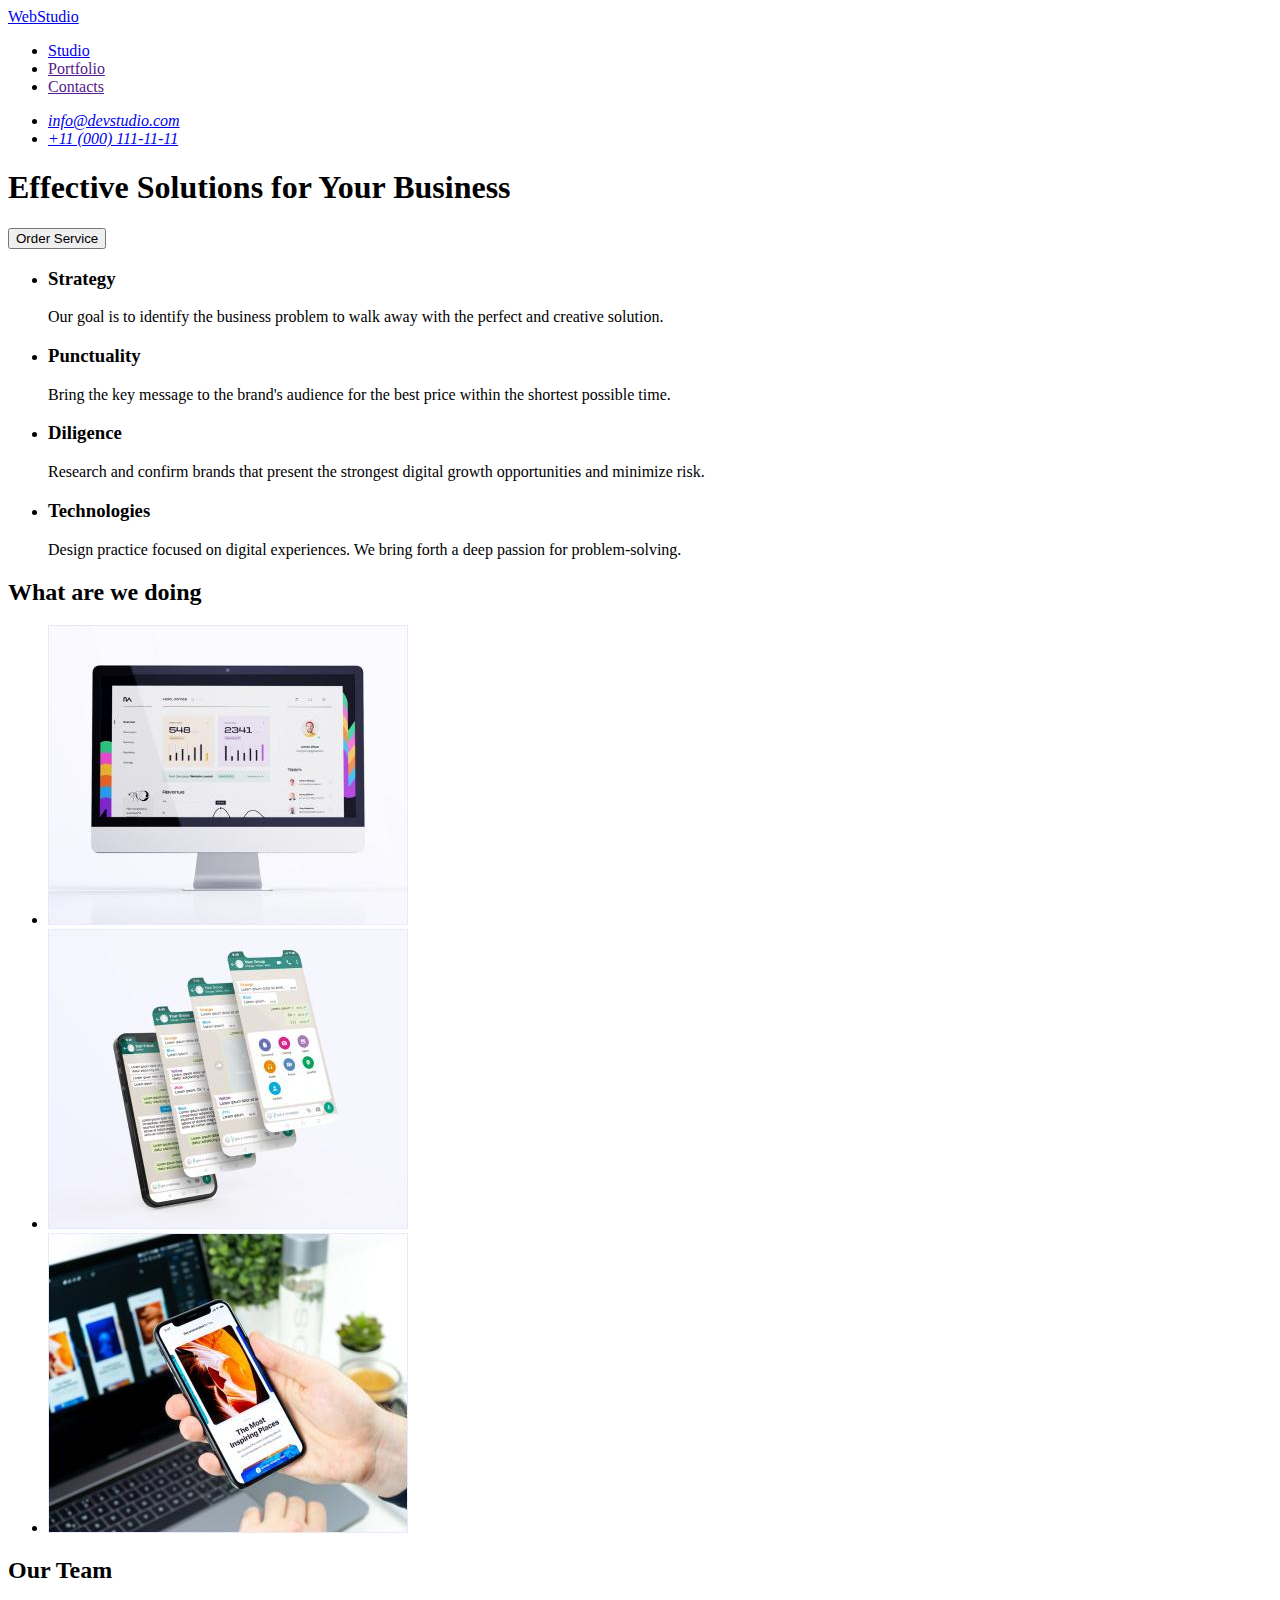
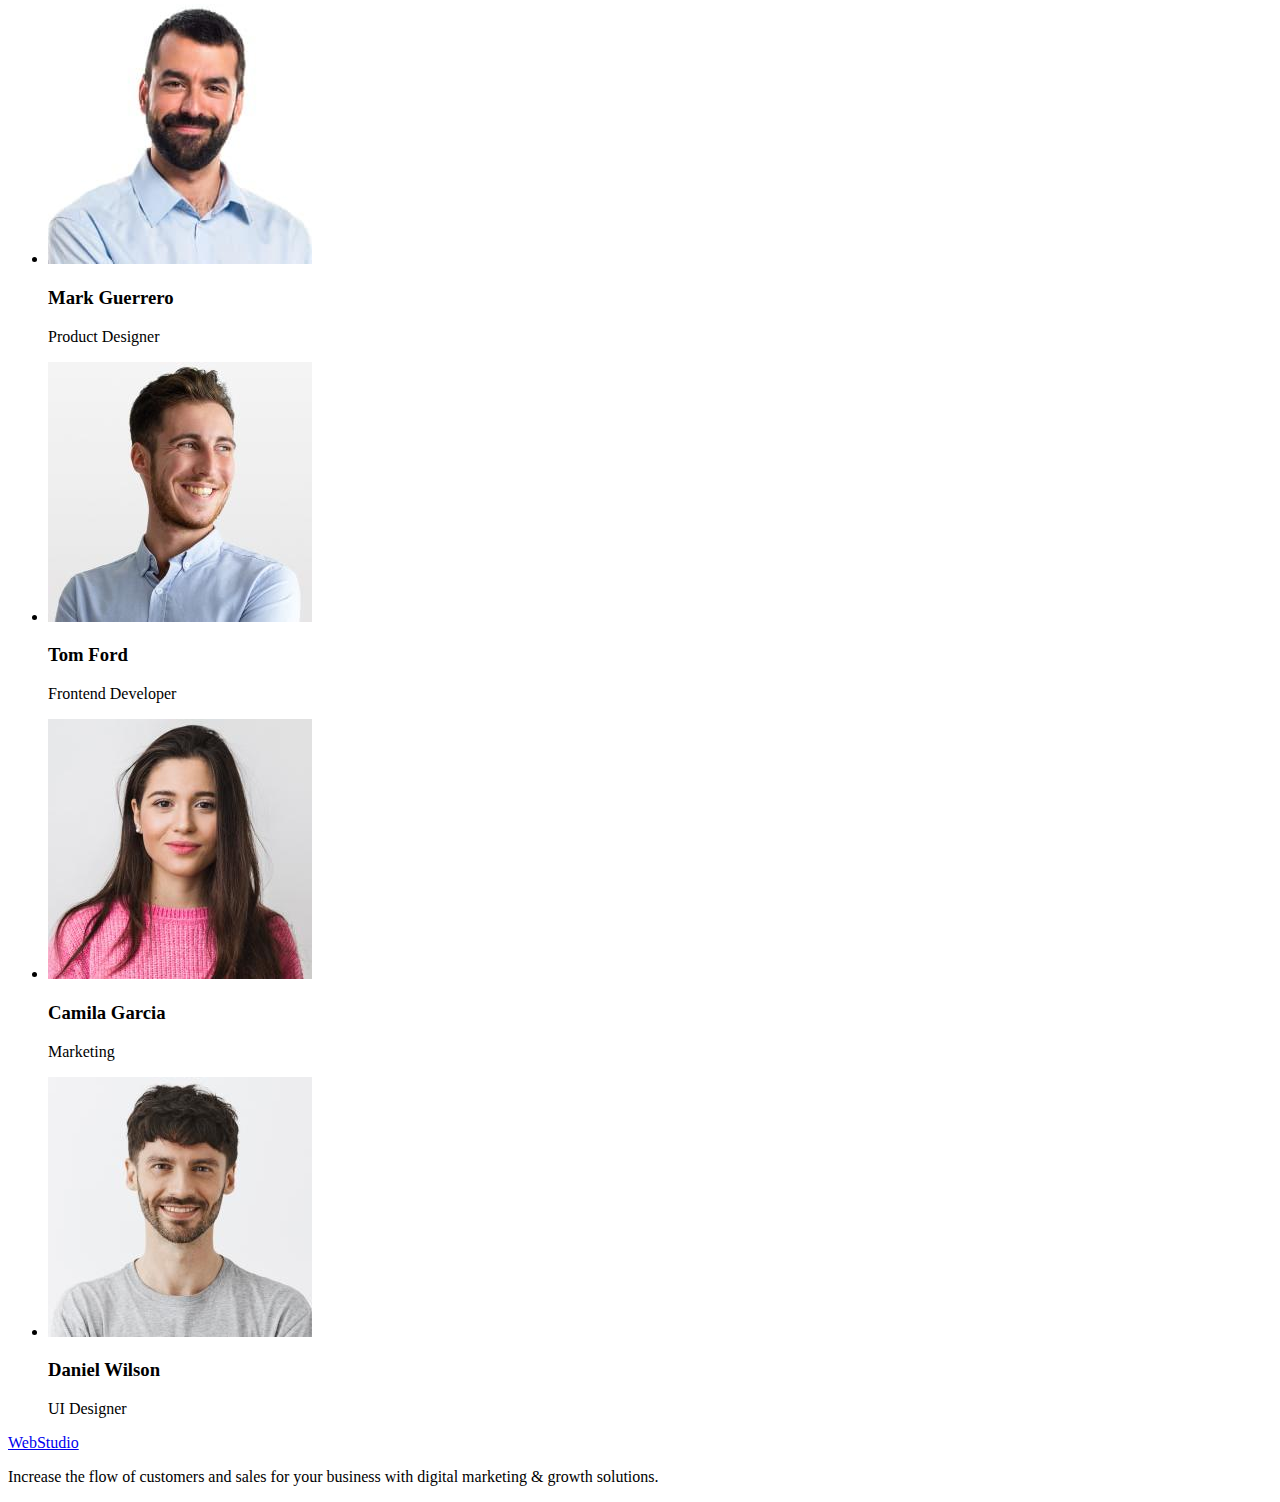
==== index.html @ a128583b "Initial commit" ====
<!DOCTYPE html>
<html lang="en">

<head>
    <meta charset="UTF-8">
    <meta name="viewport" content="width=device-width, initial-scale=1.0">
    <title>Effective Solutions</title>
</head>

<body>
    <header>

        <nav>
            <a href="./index.html">WebStudio</a>
            <ul>
                <li>
                    <a href="./index.html">Studio</a>
                </li>
                <li>
                    <a href="">Portfolio</a>
                </li>
                <li>
                    <a href="">Contacts</a>
                </li>
            </ul>
        </nav>
        <address>
            <ul>
                <li>
                    <a href="mailto:info@devstudio.com">info@devstudio.com</a>
                </li>
                <li>
                    <a href="tel:+110001111111">+11 (000) 111-11-11</a>
                </li>
            </ul>
        </address>
    </header>

    <main>
        <section>
            <h1>Effective Solutions for Your Business</h1>
            <button type="button">Order Service</button>
        </section>
        <section>
            <h2 style="display: none;">Features</h2>
            <ul>
                <li>
                    <h3>Strategy</h3>
                    <p>Our goal is to identify the business problem to walk away with the perfect and creative solution.
                    </p>
                </li>
                <li>
                    <h3>Punctuality</h3>
                    <p>Bring the key message to the brand's audience for the best price within the shortest possible
                        time.</p>
                </li>
                <li>
                    <h3>Diligence</h3>
                    <p>Research and confirm brands that present the strongest digital growth opportunities and minimize
                        risk.</p>
                </li>
                <li>
                    <h3>Technologies</h3>
                    <p>Design practice focused on digital experiences. We bring forth a deep passion for
                        problem-solving.</p>
                </li>
            </ul>
        </section>
        <section>
            <h2>What are we doing</h2>
            <ul>
                <li>
                    <img src="./images/pc.jpg" alt="PC" width="360" height="300">
                </li>
                <li>
                    <img src="./images/multiphone.jpg" alt="Phone with different screens" width="360" height="300">
                </li>
                <li>
                    <img src="./images/phone.jpg" alt="Phone" width="360" height="300">
                </li>
            </ul>
        </section>
        <section>
            <h2>Our Team</h2>
            <ul>
                <li>
                    <img src="./images/markguerrero.jpg" alt="Mark Guerrero" width="264" height="260">
                    <h3>Mark Guerrero</h3>
                    <p>Product Designer</p>
                </li>
                <li>
                    <img src="./images/tomford.jpg" alt="Tom Ford" width="264" height="260">
                    <h3>Tom Ford</h3>
                    <p>Frontend Developer</p>
                </li>
                <li>
                    <img src="./images/camilagarcia.jpg" alt="Camila Garcia" width="264" height="260">
                    <h3>Camila Garcia</h3>
                    <p>Marketing</p>
                </li>
                <li>
                    <img src="./images/danielwilson.jpg" alt="Daniel Wilson" width="264" height="260">
                    <h3>Daniel Wilson</h3>
                    <p>UI Designer</p>
                </li>
            </ul>
        </section>
    </main>
    <footer>
        <a href="./index.html">WebStudio</a>
        <p>Increase the flow of customers and sales for your business with digital marketing & growth solutions.</p>
    </footer>
</body>

</html>
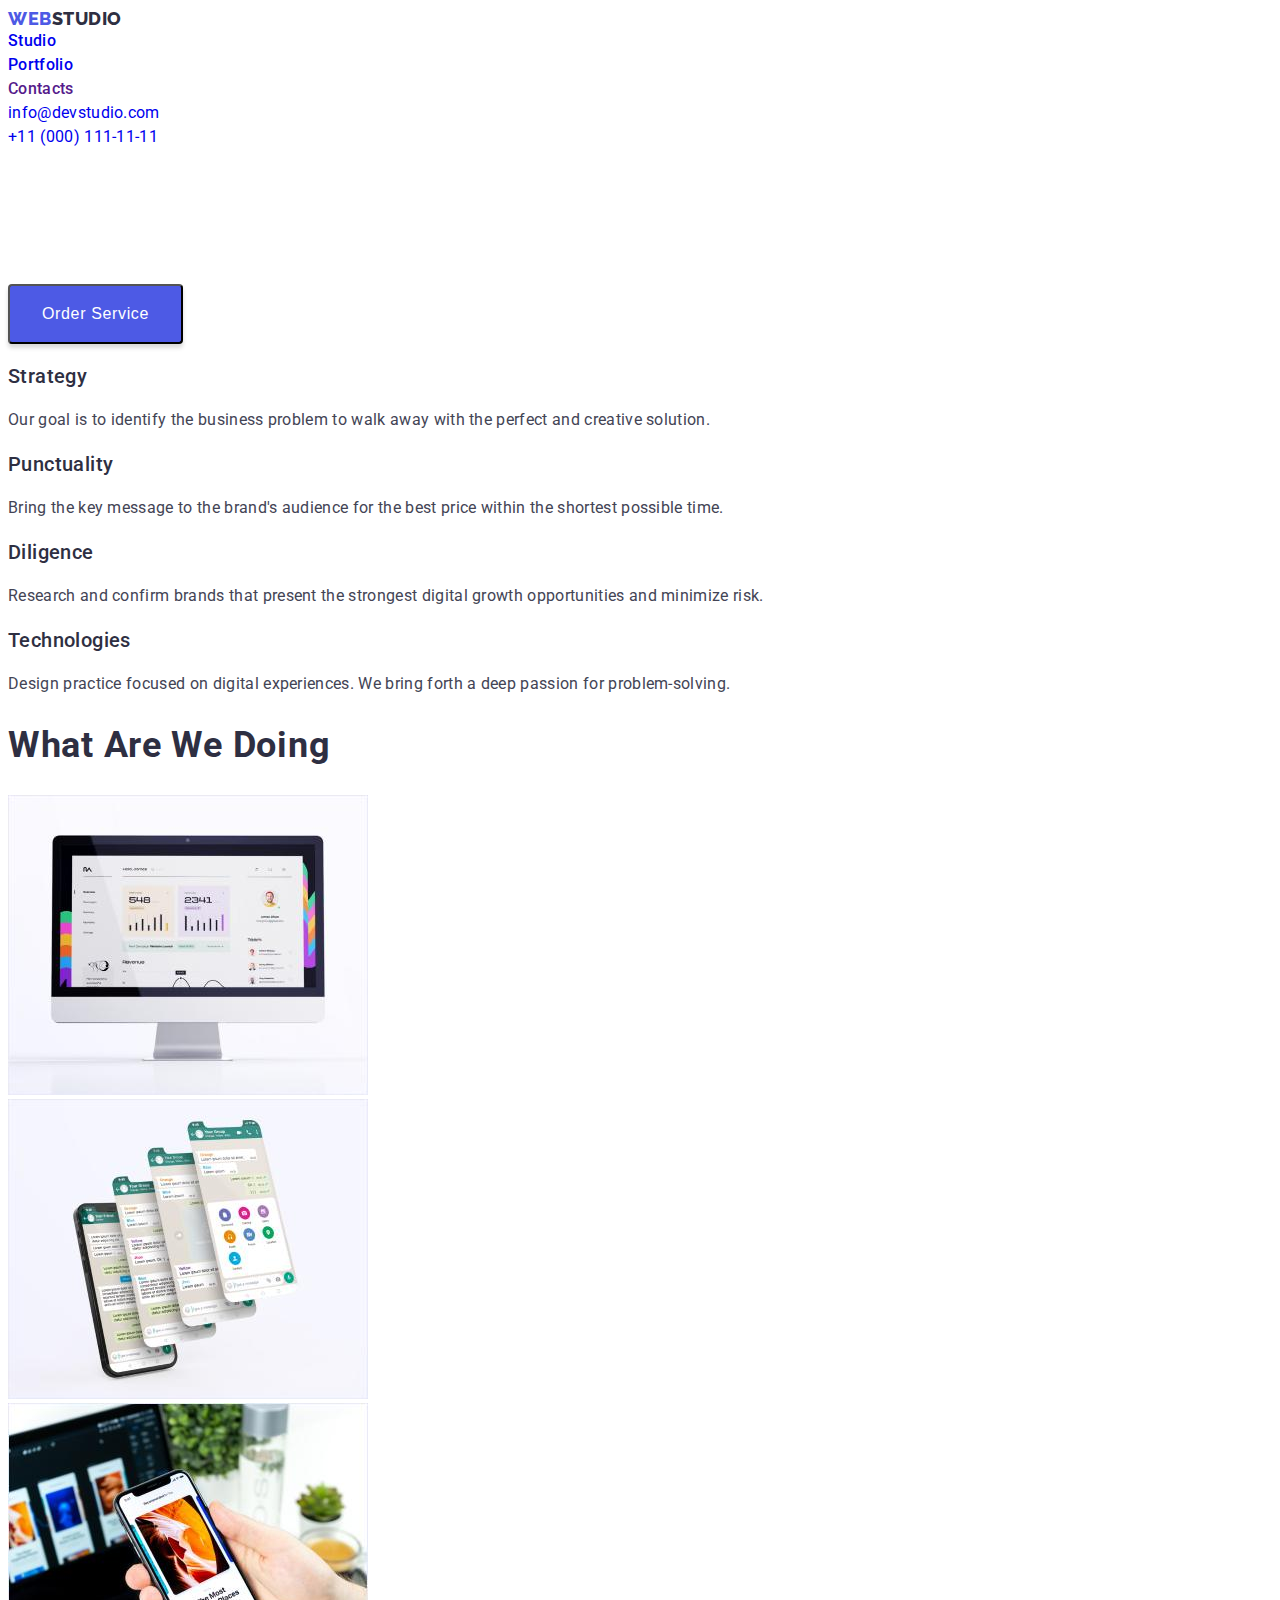
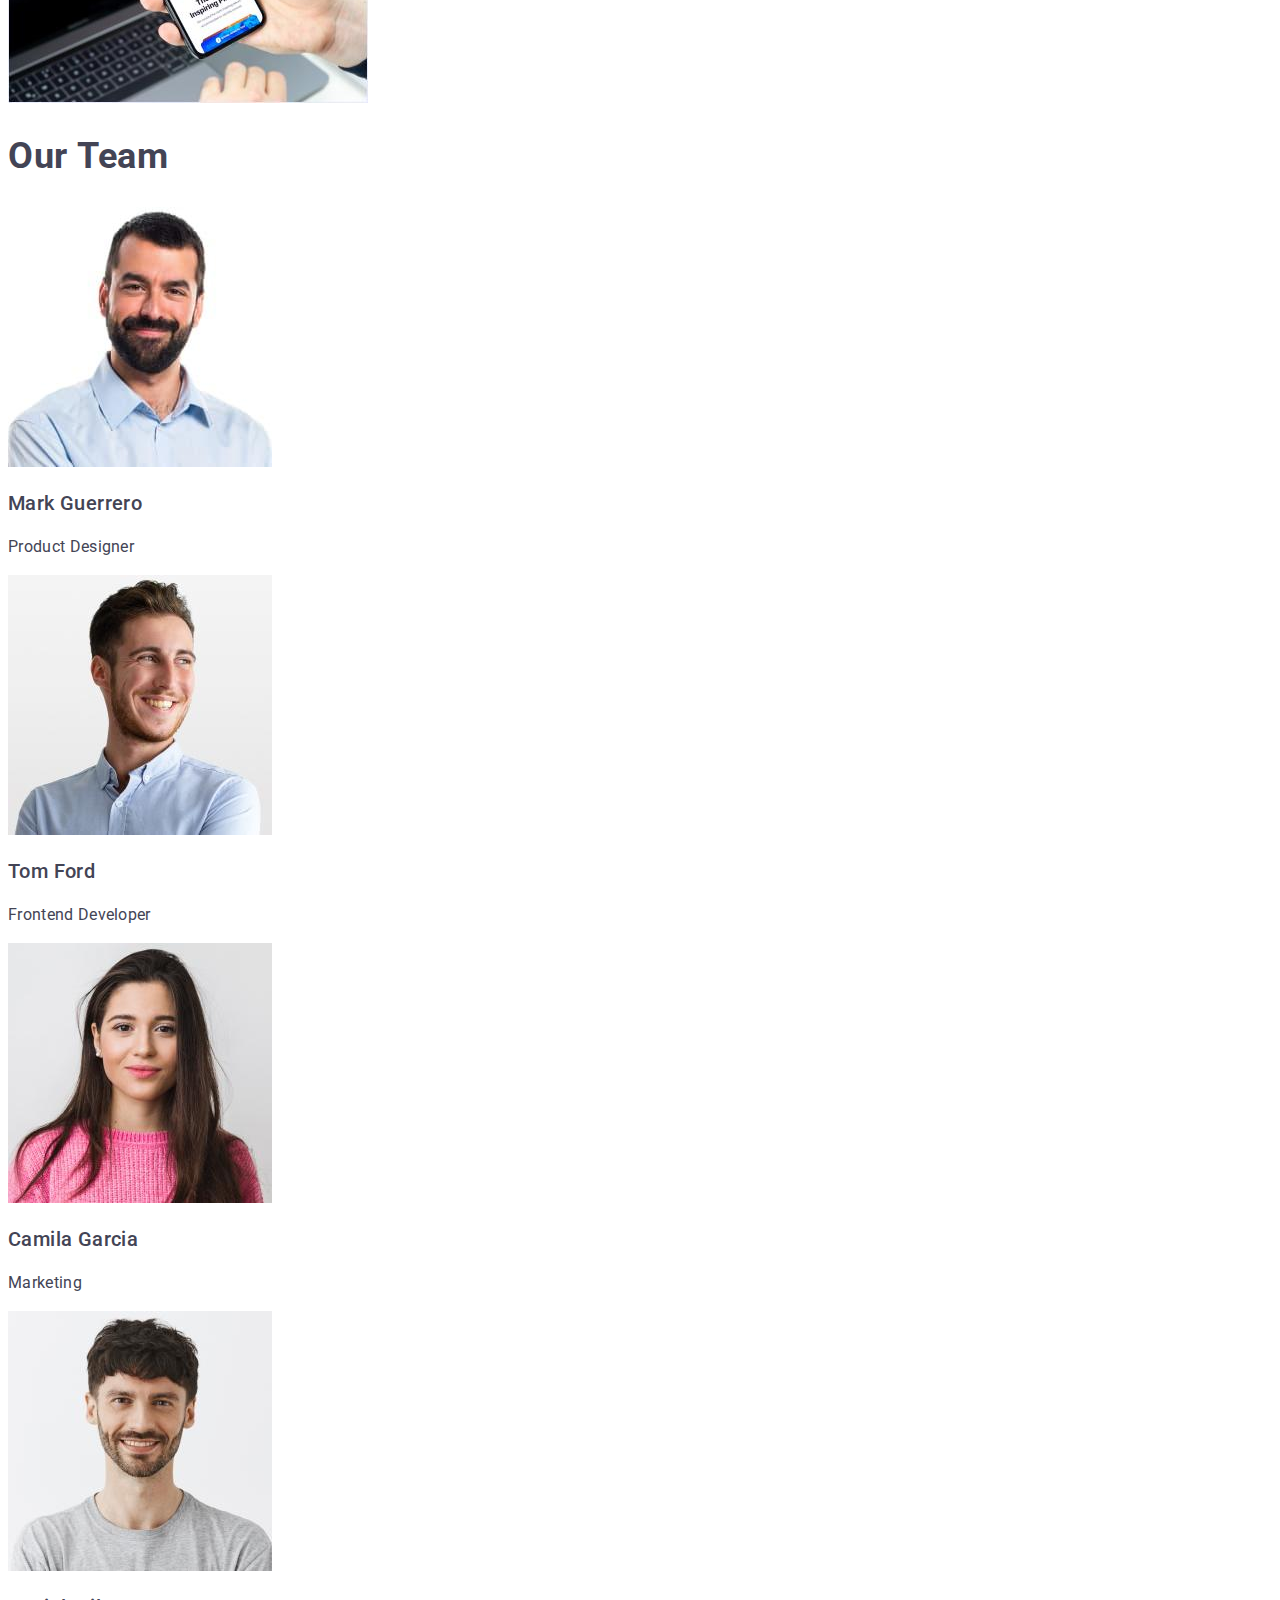
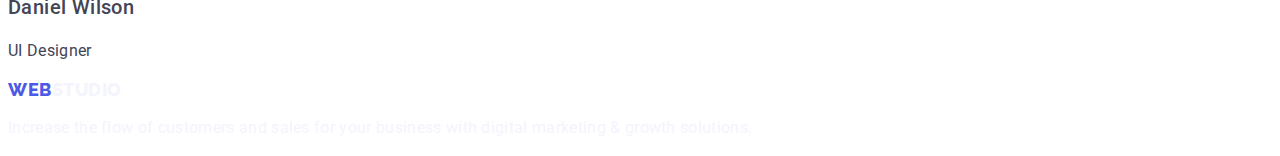
==== commit ef415adb: "ver.1" ====
--- a/index.html
+++ b/index.html
@@ -5,110 +5,125 @@
     <meta charset="UTF-8">
     <meta name="viewport" content="width=device-width, initial-scale=1.0">
     <title>Effective Solutions</title>
+    <link rel="preconnect" href="https://fonts.googleapis.com">
+    <link rel="preconnect" href="https://fonts.gstatic.com" crossorigin>
+    <link href="https://fonts.googleapis.com/css2?family=Raleway:wght@800&family=Roboto:wght@400;500;700&display=swap"
+        rel="stylesheet">
+    <link rel="stylesheet" href="./css/styles.css" />
 </head>
 
 <body>
-    <header>
-
-        <nav>
-            <a href="./index.html">WebStudio</a>
-            <ul>
-                <li>
-                    <a href="./index.html">Studio</a>
+    <header class="site-header">
+        <nav class="nav">
+            <a class=" link site-header-logo" href="./index.html"><span class="header-w-logo">Web</span><span
+                    class="header-s-logo">Studio</span></a>
+            <ul class=" list nav-menu">
+                <li class="nav-menu-list">
+                    <a class=" link nav-menu-link" href="./index.html">Studio</a>
                 </li>
-                <li>
-                    <a href="">Portfolio</a>
+                <li class="nav-menu-list">
+                    <a class=" link nav-menu-link" href="./portfolio.html">Portfolio</a>
                 </li>
-                <li>
-                    <a href="">Contacts</a>
+                <li class="nav-menu-list">
+                    <a class=" link nav-menu-link" href="">Contacts</a>
                 </li>
             </ul>
         </nav>
-        <address>
-            <ul>
-                <li>
-                    <a href="mailto:info@devstudio.com">info@devstudio.com</a>
+        <address class="site-address">
+            <ul class=" list address-menu">
+                <li class="address-menu-list">
+                    <a class=" link address-menu-link" href="mailto:info@devstudio.com">info@devstudio.com</a>
                 </li>
-                <li>
-                    <a href="tel:+110001111111">+11 (000) 111-11-11</a>
+                <li class="address-menu-list">
+                    <a class=" link address-menu-link" href="tel:+110001111111">+11 (000) 111-11-11</a>
                 </li>
             </ul>
         </address>
     </header>
 
-    <main>
-        <section>
-            <h1>Effective Solutions for Your Business</h1>
-            <button type="button">Order Service</button>
+    <main class="site-main">
+        <section class="sec-eff-sol">
+            <h1 class="title-main">Effective Solutions for Your Business</h1>
+            <button class="order-butt" type="button">Order Service</button>
         </section>
-        <section>
-            <h2 style="display: none;">Features</h2>
-            <ul>
-                <li>
-                    <h3>Strategy</h3>
-                    <p>Our goal is to identify the business problem to walk away with the perfect and creative solution.
+        <section class="sec-features">
+            <h2 class="sec-features-title" style="display: none;">Features</h2>
+            <ul class="list sec-features-list">
+                <li class="sec-features-obj">
+                    <h3 class="sec-features-subtitle">Strategy</h3>
+                    <p class="sec-features-text">Our goal is to identify the business problem to walk away with the
+                        perfect and creative solution.
                     </p>
                 </li>
-                <li>
-                    <h3>Punctuality</h3>
-                    <p>Bring the key message to the brand's audience for the best price within the shortest possible
+                <li class="sec-features-obj">
+                    <h3 class="sec-features-subtitle">Punctuality</h3>
+                    <p class="sec-features-text">Bring the key message to the brand's audience for the best price within
+                        the shortest possible
                         time.</p>
                 </li>
-                <li>
-                    <h3>Diligence</h3>
-                    <p>Research and confirm brands that present the strongest digital growth opportunities and minimize
+                <li class="sec-features-obj">
+                    <h3 class="sec-features-subtitle">Diligence</h3>
+                    <p class="sec-features-text">Research and confirm brands that present the strongest digital growth
+                        opportunities and minimize
                         risk.</p>
                 </li>
-                <li>
-                    <h3>Technologies</h3>
-                    <p>Design practice focused on digital experiences. We bring forth a deep passion for
+                <li class="sec-features-obj">
+                    <h3 class="sec-features-subtitle">Technologies</h3>
+                    <p class="sec-features-text">Design practice focused on digital experiences. We bring forth a deep
+                        passion for
                         problem-solving.</p>
                 </li>
             </ul>
         </section>
-        <section>
-            <h2>What are we doing</h2>
-            <ul>
-                <li>
-                    <img src="./images/pc.jpg" alt="PC" width="360" height="300">
+        <section class="sec-job">
+            <h2 class="sec-job-title">What are we doing</h2>
+            <ul class="list sec-job-list">
+                <li class="sec-job-obj">
+                    <img class="" src="./images/pc.jpg" alt="PC" width="360" height="300">
                 </li>
-                <li>
-                    <img src="./images/multiphone.jpg" alt="Phone with different screens" width="360" height="300">
+                <li class="sec-job-obj">
+                    <img class="" src="./images/multiphone.jpg" alt="Phone with different screens" width="360"
+                        height="300">
                 </li>
-                <li>
-                    <img src="./images/phone.jpg" alt="Phone" width="360" height="300">
+                <li class="sec-job-obj">
+                    <img class="sec-job-pic" src="./images/phone.jpg" alt="Phone" width="360" height="300">
                 </li>
             </ul>
         </section>
-        <section>
-            <h2>Our Team</h2>
-            <ul>
-                <li>
-                    <img src="./images/markguerrero.jpg" alt="Mark Guerrero" width="264" height="260">
-                    <h3>Mark Guerrero</h3>
-                    <p>Product Designer</p>
+        <section class="sec-team">
+            <h2 class="sec-team-title">Our Team</h2>
+            <ul class="list sec-team-list">
+                <li class="sec-team-obj">
+                    <img class="sec-team-pic" src="./images/markguerrero.jpg" alt="Mark Guerrero" width="264"
+                        height="260">
+                    <h3 class="sec-team-subtitle">Mark Guerrero</h3>
+                    <p class="sec-team-text">Product Designer</p>
                 </li>
-                <li>
-                    <img src="./images/tomford.jpg" alt="Tom Ford" width="264" height="260">
-                    <h3>Tom Ford</h3>
-                    <p>Frontend Developer</p>
+                <li class="sec-team-obj">
+                    <img class="sec-team-pic" src="./images/tomford.jpg" alt="Tom Ford" width="264" height="260">
+                    <h3 class="sec-team-subtitle">Tom Ford</h3>
+                    <p class="sec-team-text">Frontend Developer</p>
                 </li>
-                <li>
-                    <img src="./images/camilagarcia.jpg" alt="Camila Garcia" width="264" height="260">
-                    <h3>Camila Garcia</h3>
-                    <p>Marketing</p>
+                <li class="sec-team-obj">
+                    <img class="sec-team-pic" src="./images/camilagarcia.jpg" alt="Camila Garcia" width="264"
+                        height="260">
+                    <h3 class="sec-team-subtitle">Camila Garcia</h3>
+                    <p class="sec-team-text">Marketing</p>
                 </li>
-                <li>
-                    <img src="./images/danielwilson.jpg" alt="Daniel Wilson" width="264" height="260">
-                    <h3>Daniel Wilson</h3>
-                    <p>UI Designer</p>
+                <li class="sec-team-obj">
+                    <img class="sec-team-pic" src="./images/danielwilson.jpg" alt="Daniel Wilson" width="264"
+                        height="260">
+                    <h3 class="sec-team-subtitle">Daniel Wilson</h3>
+                    <p class="sec-team-text">UI Designer</p>
                 </li>
             </ul>
         </section>
     </main>
-    <footer>
-        <a href="./index.html">WebStudio</a>
-        <p>Increase the flow of customers and sales for your business with digital marketing & growth solutions.</p>
+    <footer class="site-footer">
+        <a class="site-footer-logo" href="./index.html"><span class="footer-w-logo">Web</span><span
+                class="footer-s-logo">Studio</span></a>
+        <p class="text-footer">Increase the flow of customers and sales for your business with digital marketing &
+            growth solutions.</p>
     </footer>
 </body>
 
--- a/css/styles.css
+++ b/css/styles.css
@@ -0,0 +1,212 @@
+:root{
+    --main-slate:#434455;
+    --white: #fff;
+    --iris: #4D5AE5;
+    --navy-blue: #2E2F42;
+    --ocean: #404BBF;
+    --cloud: #F4F4FD;
+}
+
+body {
+    font-family: 'Roboto', sans-serif;
+    color: var(--main-slate);
+    background-color: var(--main-bg-color);
+}
+.list {
+    padding: 0;
+    margin: 0;
+    list-style: none;
+}
+.link {
+    text-decoration: none;
+}
+.site-header-logo{
+    font-family: Raleway;
+    font-size: 18px;
+    font-style: normal;
+    font-weight: 800;
+    line-height: 1.17;
+    /* 116.667% */
+    letter-spacing: 0.03em;
+    text-transform: uppercase;
+    
+}
+.header-w-logo{
+    color: var(--iris);
+}
+.header-s-logo{
+    color: var(--navy-blue);
+}
+.nav-menu{
+        color: var(--cloud);
+        font-size: 16px;
+        font-style: normal;
+        font-weight: 500;
+        line-height: 1.5;
+        /* 150% */
+        letter-spacing: 0.02em;
+        text-decoration: none;
+        list-style-type: none; 
+}
+.address-menu{
+        font-size: 16px;
+        font-style: normal;
+        font-weight: 400;
+        line-height: 1.5;
+        /* 150% */
+        letter-spacing: 0.02em;
+}
+.address-menu-link:hover,
+.address-menu-link:focus {
+    color: var(--ocean);
+}
+.title-main{
+        color: var(--white);
+        font-size: 56px;
+        font-style: normal;
+        font-weight: 700;
+        line-height: 1.07;
+        /* 107.143% */
+        letter-spacing: 0.02em;
+}
+.order-butt{
+        cursor: pointer;
+        font-size: 16px;
+        font-style: normal;
+        font-weight: 500;
+        line-height: 1.5;
+        /* 150% */
+        letter-spacing: 0.04em;
+        color: var(--white);
+        /*display: inline-flex;*/
+        padding: 16px 32px;
+        /*align-items: flex-start;*/
+        gap: 10px;
+        border-radius: 4px;
+        background: var(--iris);
+        box-shadow: 0px 4px 4px 0px rgba(0, 0, 0, 0.15);
+}
+.order-butt:hover,
+.order-butt:focus {
+    background-color: var(--ocean);
+}
+.sec-features-subtitle{
+        font-size: 20px;
+        font-style: normal;
+        font-weight: 500;
+        line-height: 1.2;
+        /* 120% */
+        letter-spacing: 0.02em;
+        color: var(--navy-blue);
+}
+.sec-features-text{
+        font-size: 16px;
+        /*font-style: normal;
+        font-weight: 400;*/
+        line-height: 1.5;
+        /* 150% */
+        letter-spacing: 0.02em;
+}
+.sec-job-title{
+        font-size: 36px;
+        font-style: normal;
+        font-weight: 700;
+        line-height: 1.1;
+        /* 111.111% */
+        letter-spacing: 0.02em;
+        text-transform: capitalize;
+        color: var(--navy-blue);
+}
+.sec-team-title{
+        font-size: 36px;
+        font-style: normal;
+        font-weight: 700;
+        line-height: 1.1;
+        /* 111.111% */
+        letter-spacing: 0.02em;
+        text-transform: capitalize;
+}
+.sec-team-subtitle{
+        font-size: 20px;
+        font-style: normal;
+        font-weight: 500;
+        line-height: 1.2;
+        /* 120% */
+        letter-spacing: 0.02em;
+}
+.sec-team-text{
+        font-size: 16px;
+        /*font-style: normal;
+        font-weight: 400;*/
+        line-height: 1.5;
+        /* 150% */
+        letter-spacing: 0.02em;
+}
+.button{
+        cursor: pointer;
+        font-size: 16px;
+        font-style: normal;
+        font-weight: 500;
+        line-height: 1.5;
+        /* 150% */
+        letter-spacing: 0.04em;
+        color: var(--iris);
+        display: flex;
+        padding: 12px 24px;
+        justify-content: center;
+        align-items: center;
+        border-radius: 4px;
+        border: 1px solid var(--CORNFLOWER, #E7E9FC);
+        background: var(--cloud);
+}
+.button:hover,
+.button:focus {
+    color: var(--white);
+    background-color: var(--ocean) ;
+    
+}
+.opt-subtitle{
+        font-size: 20px;
+        font-style: normal;
+        font-weight: 500;
+        line-height: 1.2;
+        /* 120% */
+        letter-spacing: 0.02em;
+        color: var(--navy-blue);
+}
+.opt-text{
+    font-size: 16px;
+    /*font-style: normal;
+    font-weight: 400;
+    line-height: 1.5;*/
+    /* 150% */
+    letter-spacing: 0.02em;
+    color: var(--navy-blue);
+}
+.site-footer-logo {
+    font-family: Raleway;
+    font-size: 18px;
+    font-style: normal;
+    font-weight: 800;
+    line-height: 1.17;
+    /* 116.667% */
+    letter-spacing: 0.03em;
+    text-transform: uppercase;
+    text-decoration: none;
+}
+.footer-w-logo {
+    color: var(--iris);
+}
+
+.footer-s-logo {
+    color: var(--cloud);
+}
+.text-footer {
+    color: var(--cloud);
+    font-size: 16px;
+    /*font-style: normal;
+    font-weight: 400;*/
+    line-height: 1.5;
+    /* 150% */
+    letter-spacing: 0.02em;
+}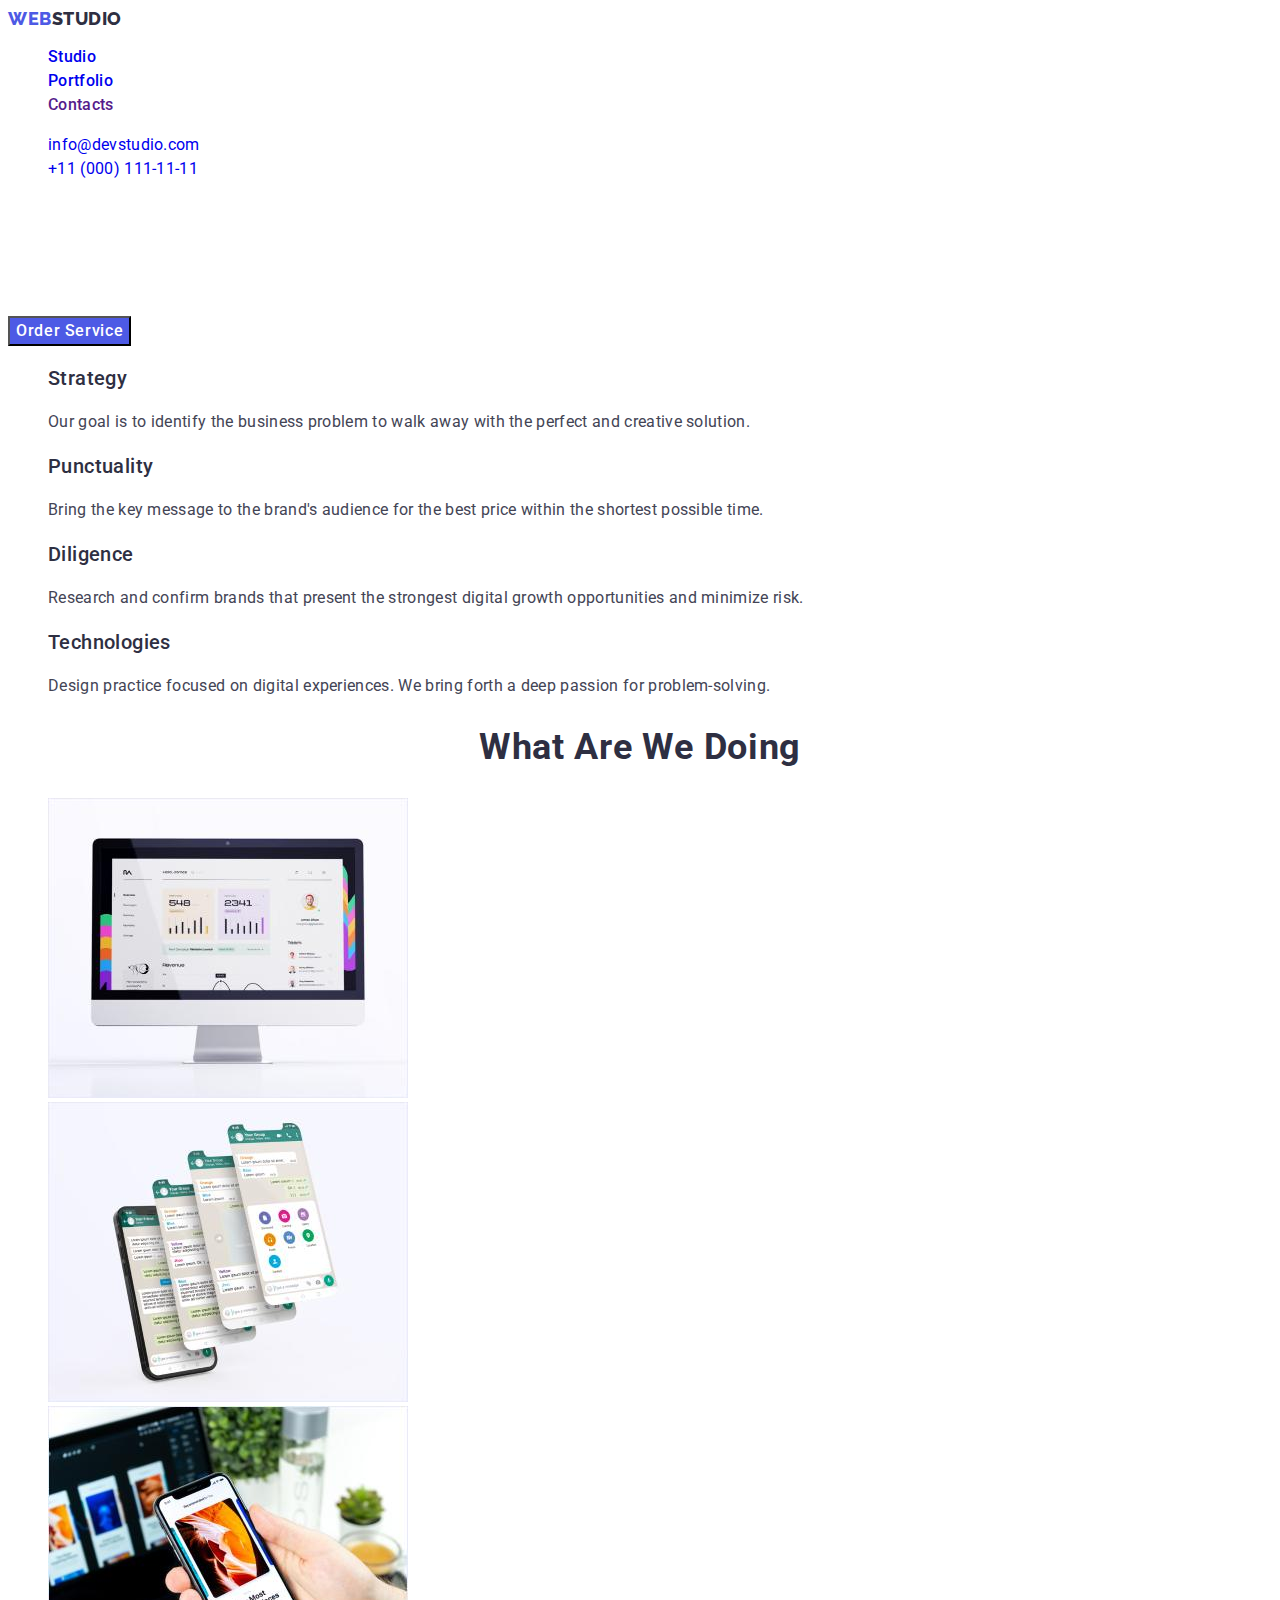
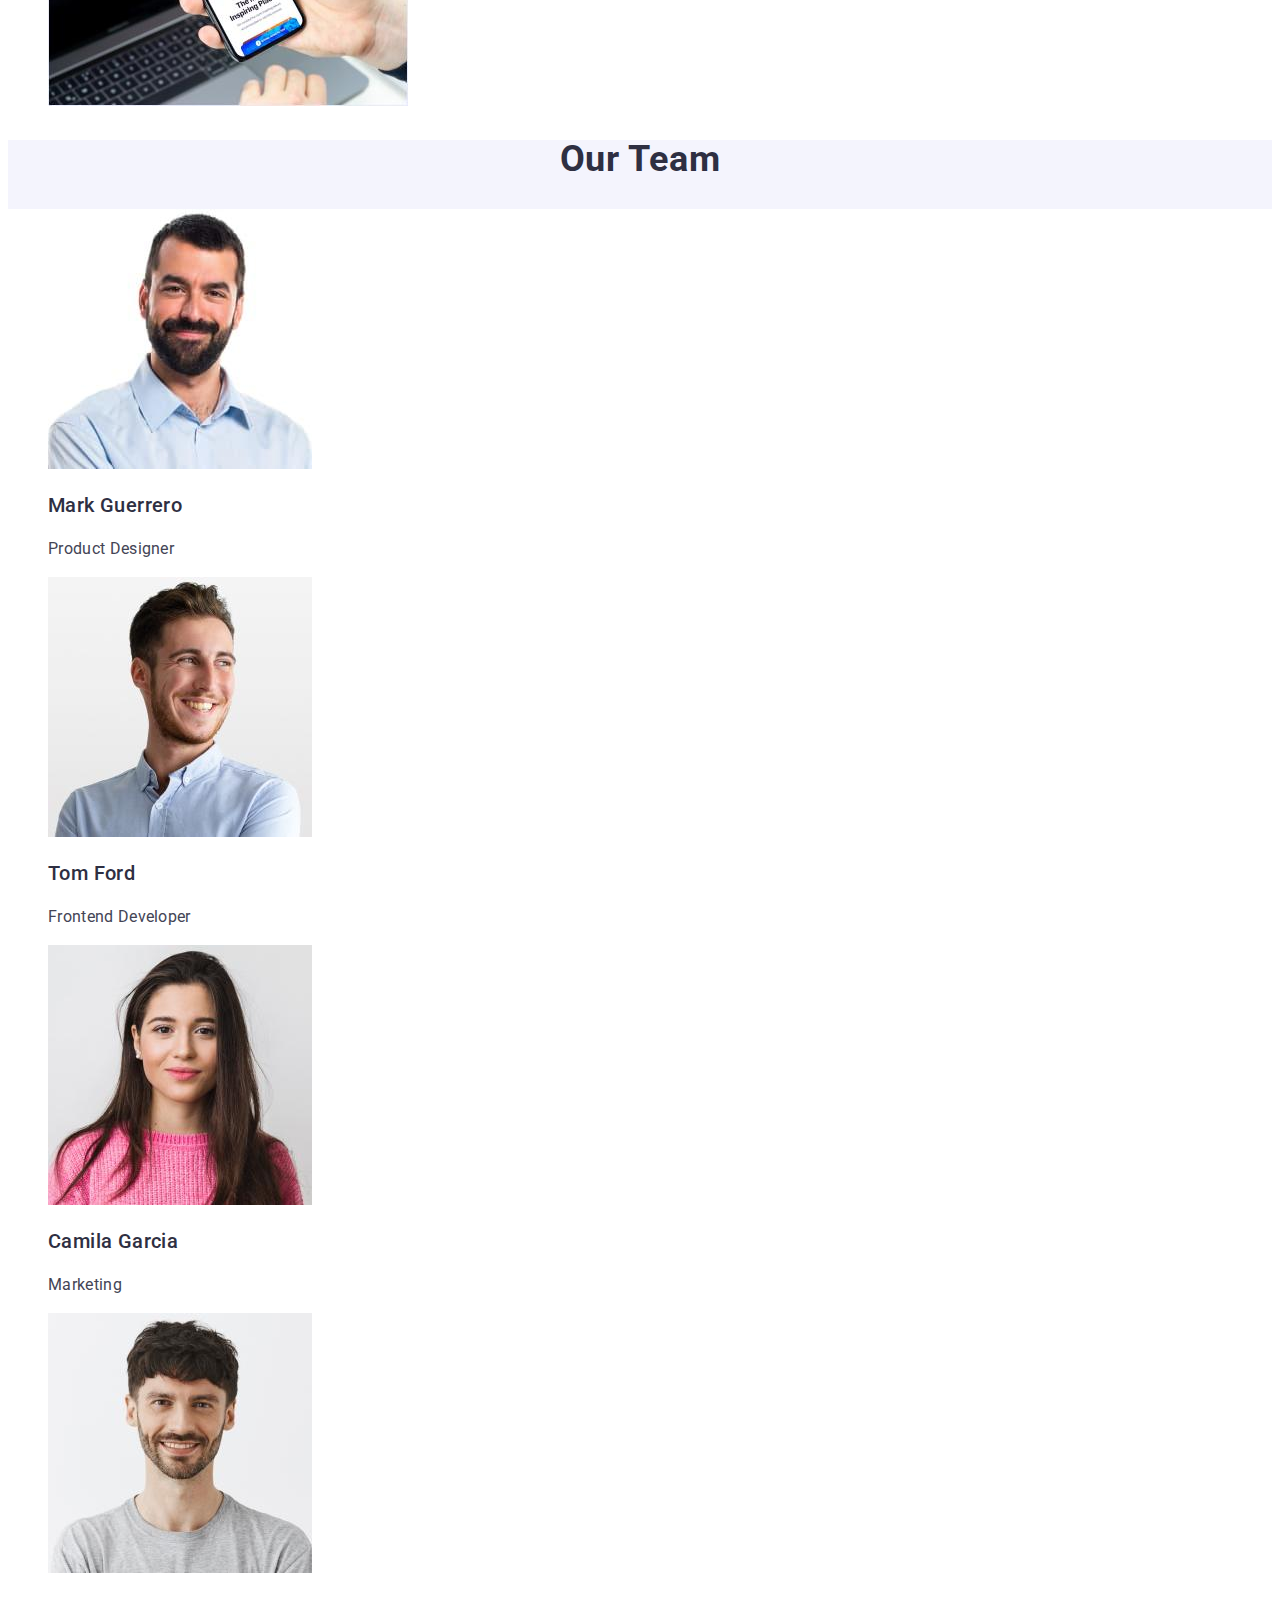
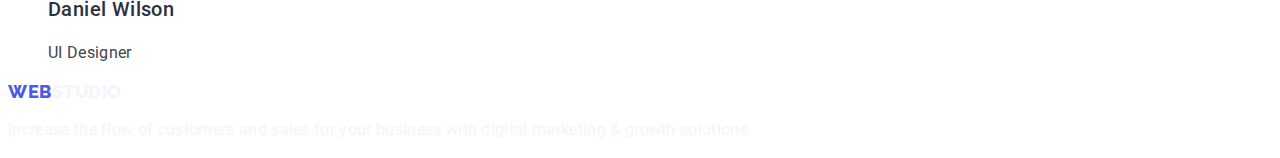
==== commit 612815de: "ver.2" ====
--- a/index.html
+++ b/index.html
@@ -15,8 +15,7 @@
 <body>
     <header class="site-header">
         <nav class="nav">
-            <a class=" link site-header-logo" href="./index.html"><span class="header-w-logo">Web</span><span
-                    class="header-s-logo">Studio</span></a>
+            <a class=" link site-header-logo" href="./index.html">Web<span class="header-s-logo">Studio</span></a>
             <ul class=" list nav-menu">
                 <li class="nav-menu-list">
                     <a class=" link nav-menu-link" href="./index.html">Studio</a>
@@ -120,8 +119,7 @@
         </section>
     </main>
     <footer class="site-footer">
-        <a class="site-footer-logo" href="./index.html"><span class="footer-w-logo">Web</span><span
-                class="footer-s-logo">Studio</span></a>
+        <a class="link site-footer-logo" href="./index.html">Web<span class="footer-s-logo">Studio</span></a>
         <p class="text-footer">Increase the flow of customers and sales for your business with digital marketing &
             growth solutions.</p>
     </footer>
--- a/css/styles.css
+++ b/css/styles.css
@@ -10,18 +10,18 @@
 body {
     font-family: 'Roboto', sans-serif;
     color: var(--main-slate);
-    background-color: var(--main-bg-color);
+    background-color: #FFFFFF;
 }
 .list {
-    padding: 0;
-    margin: 0;
+    /*margin: 0;*/
     list-style: none;
 }
 .link {
     text-decoration: none;
 }
 .site-header-logo{
-    font-family: Raleway;
+    color: var(--iris);
+    font-family: "Raleway", sans-serif;
     font-size: 18px;
     font-style: normal;
     font-weight: 800;
@@ -31,14 +31,11 @@
     text-transform: uppercase;
     
 }
-.header-w-logo{
-    color: var(--iris);
-}
 .header-s-logo{
     color: var(--navy-blue);
 }
 .nav-menu{
-        color: var(--cloud);
+        color: var(--navy-blue);
         font-size: 16px;
         font-style: normal;
         font-weight: 500;
@@ -48,7 +45,15 @@
         text-decoration: none;
         list-style-type: none; 
 }
+.nav-menu-link:hover,
+.nav-menu-link:focus {
+    color: var(--ocean);
+}
+.site-address{
+        font-style: normal;
+}
 .address-menu{
+    color: var(--main-slate);
         font-size: 16px;
         font-style: normal;
         font-weight: 400;
@@ -68,8 +73,10 @@
         line-height: 1.07;
         /* 107.143% */
         letter-spacing: 0.02em;
+        text-align: center;
 }
 .order-butt{
+        font-family: 'Roboto', sans-serif;
         cursor: pointer;
         font-size: 16px;
         font-style: normal;
@@ -78,13 +85,7 @@
         /* 150% */
         letter-spacing: 0.04em;
         color: var(--white);
-        /*display: inline-flex;*/
-        padding: 16px 32px;
-        /*align-items: flex-start;*/
-        gap: 10px;
-        border-radius: 4px;
         background: var(--iris);
-        box-shadow: 0px 4px 4px 0px rgba(0, 0, 0, 0.15);
 }
 .order-butt:hover,
 .order-butt:focus {
@@ -108,25 +109,35 @@
         letter-spacing: 0.02em;
 }
 .sec-job-title{
+        text-align: center;
         font-size: 36px;
         font-style: normal;
         font-weight: 700;
-        line-height: 1.1;
+        line-height: 1.11;
         /* 111.111% */
         letter-spacing: 0.02em;
         text-transform: capitalize;
         color: var(--navy-blue);
 }
+.sec-team{
+    background-color: var(--cloud);
+}
 .sec-team-title{
+        color: var(--navy-blue);
+        text-align: center;
         font-size: 36px;
         font-style: normal;
         font-weight: 700;
-        line-height: 1.1;
+        line-height: 1.11;
         /* 111.111% */
         letter-spacing: 0.02em;
         text-transform: capitalize;
 }
+.sec-team-list{
+    background-color: var(--white);
+}
 .sec-team-subtitle{
+        color: var(--navy-blue);
         font-size: 20px;
         font-style: normal;
         font-weight: 500;
@@ -151,11 +162,7 @@
         /* 150% */
         letter-spacing: 0.04em;
         color: var(--iris);
-        display: flex;
-        padding: 12px 24px;
         justify-content: center;
-        align-items: center;
-        border-radius: 4px;
         border: 1px solid var(--CORNFLOWER, #E7E9FC);
         background: var(--cloud);
 }
@@ -184,7 +191,8 @@
     color: var(--navy-blue);
 }
 .site-footer-logo {
-    font-family: Raleway;
+    color: var(--iris);
+    font-family: "Raleway", sans-serif;
     font-size: 18px;
     font-style: normal;
     font-weight: 800;
@@ -194,10 +202,6 @@
     text-transform: uppercase;
     text-decoration: none;
 }
-.footer-w-logo {
-    color: var(--iris);
-}
-
 .footer-s-logo {
     color: var(--cloud);
 }
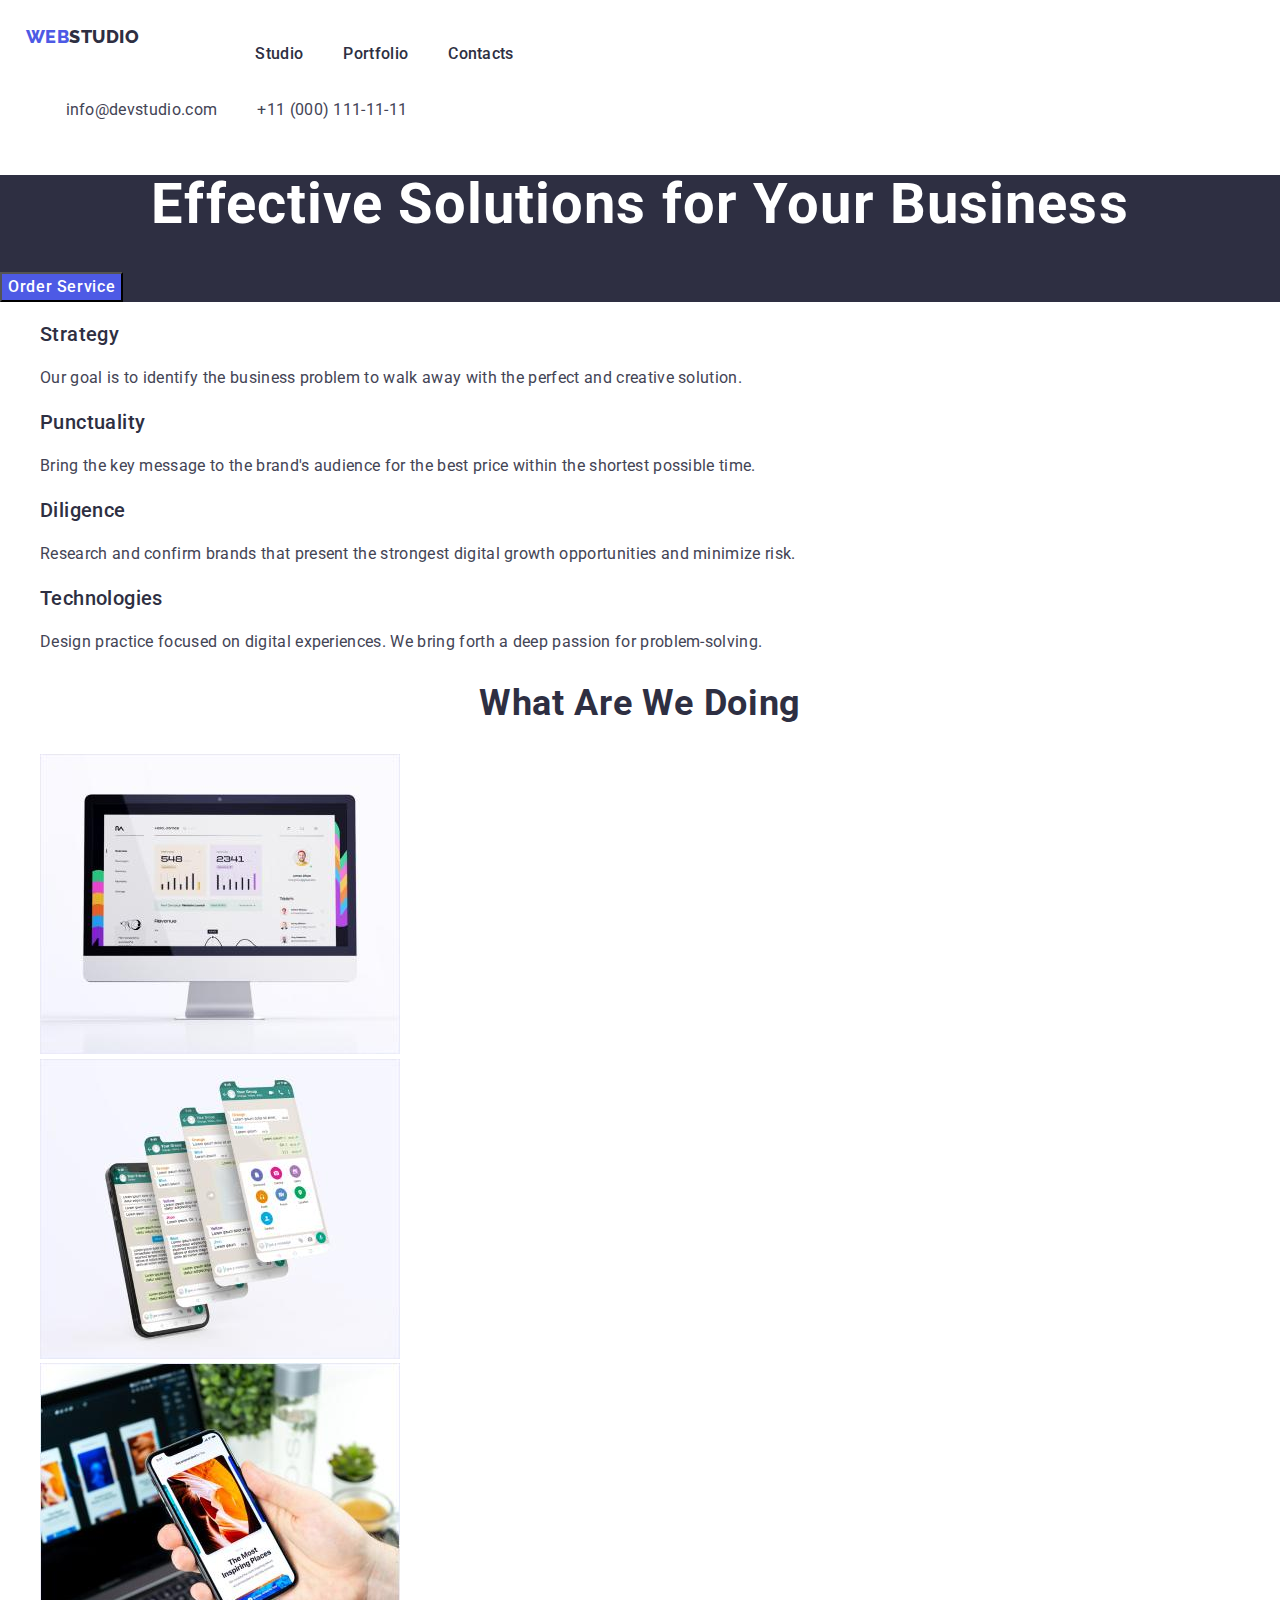
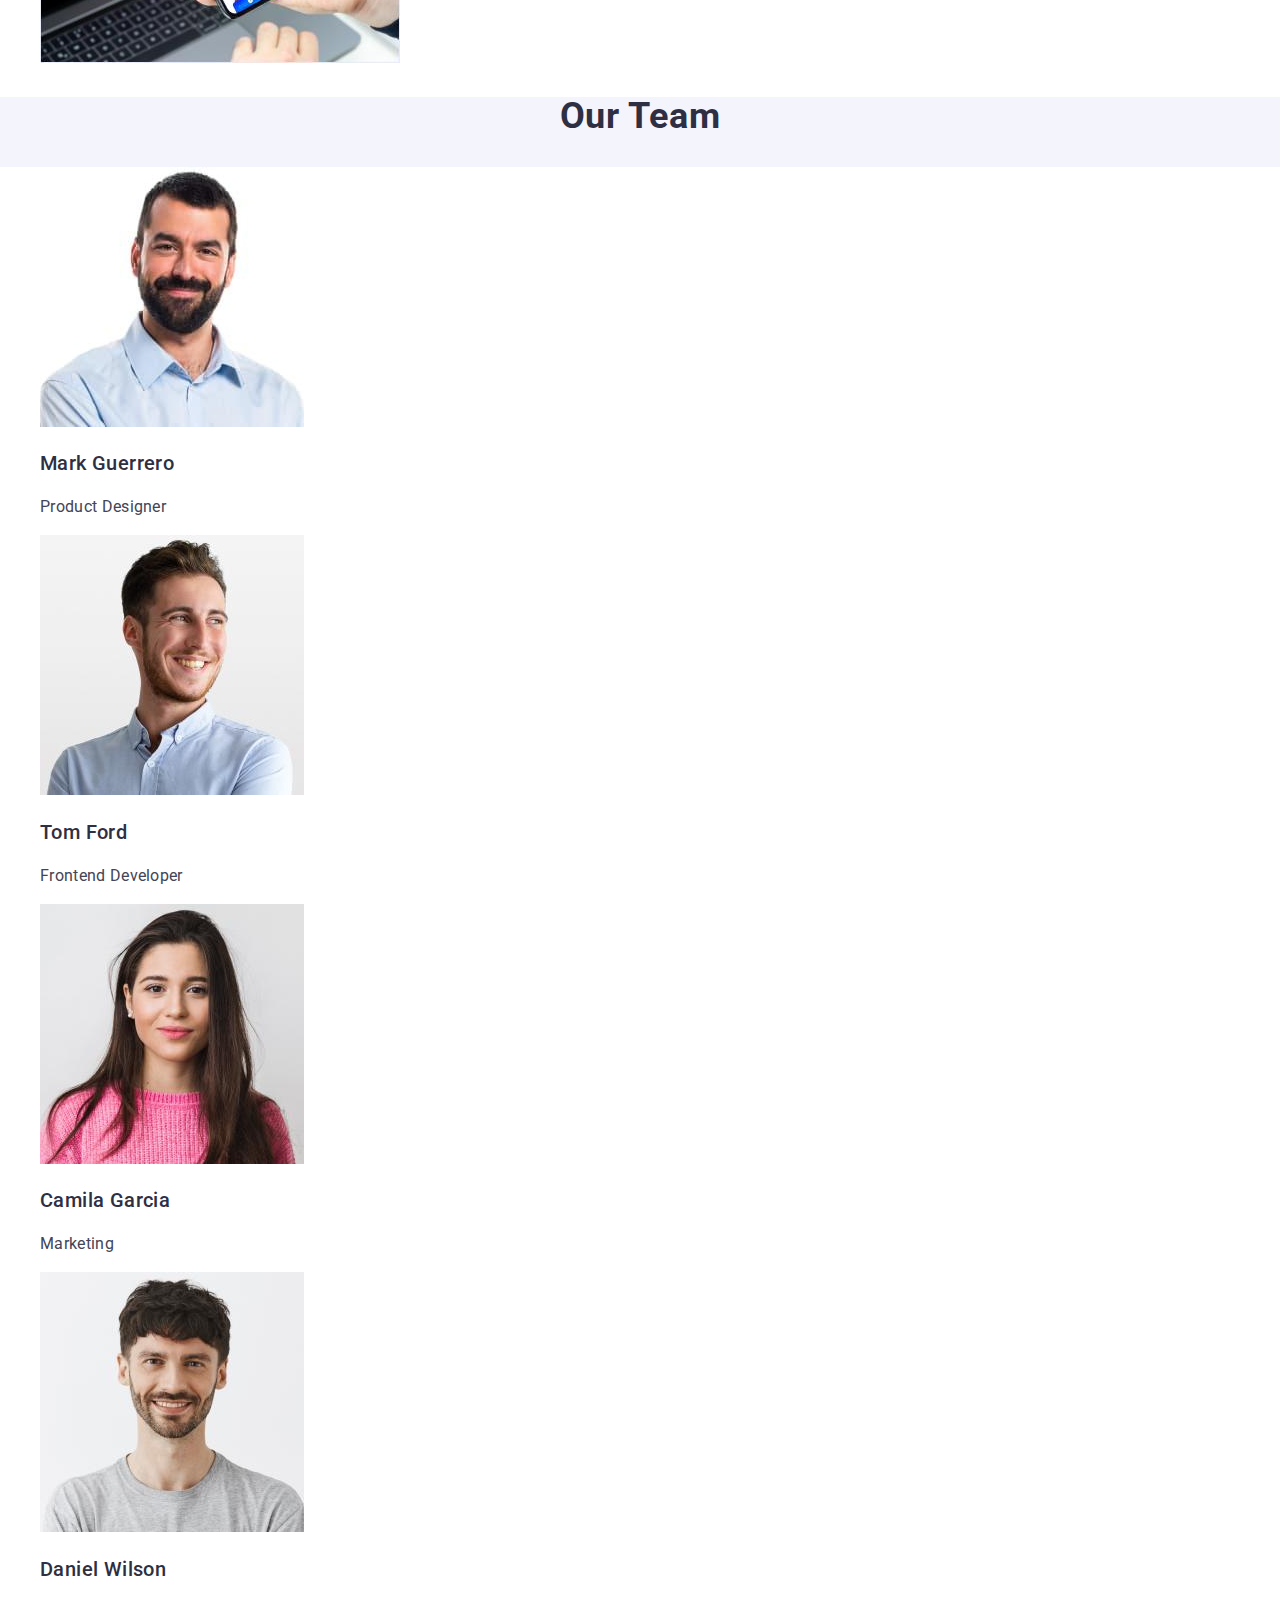
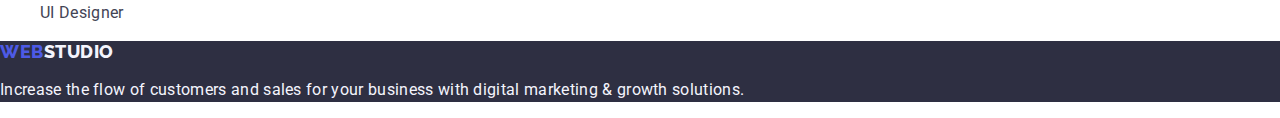
==== commit d8eba441: "ver.245" ====
--- a/index.html
+++ b/index.html
@@ -5,6 +5,7 @@
     <meta charset="UTF-8">
     <meta name="viewport" content="width=device-width, initial-scale=1.0">
     <title>Effective Solutions</title>
+    <link rel="stylesheet" href="https://cdn.jsdelivr.net/npm/modern-normalize@2.0.0/modern-normalize.min.css">
     <link rel="preconnect" href="https://fonts.googleapis.com">
     <link rel="preconnect" href="https://fonts.gstatic.com" crossorigin>
     <link href="https://fonts.googleapis.com/css2?family=Raleway:wght@800&family=Roboto:wght@400;500;700&display=swap"
@@ -14,30 +15,32 @@
 
 <body>
     <header class="site-header">
-        <nav class="nav">
-            <a class=" link site-header-logo" href="./index.html">Web<span class="header-s-logo">Studio</span></a>
-            <ul class=" list nav-menu">
-                <li class="nav-menu-list">
-                    <a class=" link nav-menu-link" href="./index.html">Studio</a>
-                </li>
-                <li class="nav-menu-list">
-                    <a class=" link nav-menu-link" href="./portfolio.html">Portfolio</a>
-                </li>
-                <li class="nav-menu-list">
-                    <a class=" link nav-menu-link" href="">Contacts</a>
-                </li>
-            </ul>
-        </nav>
-        <address class="site-address">
-            <ul class=" list address-menu">
-                <li class="address-menu-list">
-                    <a class=" link address-menu-link" href="mailto:info@devstudio.com">info@devstudio.com</a>
-                </li>
-                <li class="address-menu-list">
-                    <a class=" link address-menu-link" href="tel:+110001111111">+11 (000) 111-11-11</a>
-                </li>
-            </ul>
-        </address>
+        <div>
+            <nav class="nav">
+                <a class=" link site-header-logo" href="./index.html">Web<span class="header-s-logo">Studio</span></a>
+                <ul class=" list nav-menu">
+                    <li class="nav-menu-list">
+                        <a class=" link nav-menu-link" href="./index.html">Studio</a>
+                    </li>
+                    <li class="nav-menu-list">
+                        <a class=" link nav-menu-link" href="./portfolio.html">Portfolio</a>
+                    </li>
+                    <li class="nav-menu-list">
+                        <a class=" link nav-menu-link" href="">Contacts</a>
+                    </li>
+                </ul>
+            </nav>
+            <address class="site-address">
+                <ul class=" list address-menu">
+                    <li class="address-menu-list">
+                        <a class=" link address-menu-link" href="mailto:info@devstudio.com">info@devstudio.com</a>
+                    </li>
+                    <li class="address-menu-list">
+                        <a class=" link address-menu-link" href="tel:+110001111111">+11 (000) 111-11-11</a>
+                    </li>
+                </ul>
+            </address>
+        </div>
     </header>
 
     <main class="site-main">
--- a/css/styles.css
+++ b/css/styles.css
@@ -19,6 +19,14 @@
 .link {
     text-decoration: none;
 }
+.site-header{
+    display: flex;
+    padding-top: 25.5px;
+    padding-left: 25.5px;
+}
+.nav{
+    display: flex;
+}
 .site-header-logo{
     color: var(--iris);
     font-family: "Raleway", sans-serif;
@@ -29,42 +37,59 @@
     /* 116.667% */
     letter-spacing: 0.03em;
     text-transform: uppercase;
+    margin-right: 76px;
     
 }
 .header-s-logo{
     color: var(--navy-blue);
 }
 .nav-menu{
-        color: var(--navy-blue);
-        font-size: 16px;
-        font-style: normal;
-        font-weight: 500;
-        line-height: 1.5;
-        /* 150% */
-        letter-spacing: 0.02em;
-        text-decoration: none;
-        list-style-type: none; 
+    display: flex;
+    column-gap: 40px;
+}
+.nav-menu-link{
+    color: var(--navy-blue);
+}
+.nav-menu{
+    color: var(--navy-blue);
+    font-size: 16px;
+    font-style: normal;
+    font-weight: 500;
+    line-height: 1.5;
+    /* 150% */
+    letter-spacing: 0.02em;
+    text-decoration: none;
+    list-style-type: none; 
 }
 .nav-menu-link:hover,
 .nav-menu-link:focus {
     color: var(--ocean);
 }
+
 .site-address{
-        font-style: normal;
+    font-style: normal;
 }
 .address-menu{
-    color: var(--main-slate);
-        font-size: 16px;
-        font-style: normal;
-        font-weight: 400;
-        line-height: 1.5;
-        /* 150% */
-        letter-spacing: 0.02em;
+    display: flex;
+    column-gap: 40px;
+    color: #434455;
+    font-size: 16px;
+    font-style: normal;
+    font-weight: 400;
+    line-height: 1.5;
+    /* 150% */
+    letter-spacing: 0.02em;
+}
+.address-menu-link{
+color: var(--main-slate);
 }
 .address-menu-link:hover,
 .address-menu-link:focus {
     color: var(--ocean);
 }
+.sec-eff-sol{
+    background-color: var(--navy-blue);
+}
 .title-main{
         color: var(--white);
         font-size: 56px;
@@ -136,6 +161,9 @@
 .sec-team-list{
     background-color: var(--white);
 }
+.sec-team-obj{
+    background-color: var(--white);
+}
 .sec-team-subtitle{
         color: var(--navy-blue);
         font-size: 20px;
@@ -154,6 +182,7 @@
         letter-spacing: 0.02em;
 }
 .button{
+        font-family: "Roboto", sans-serif;
         cursor: pointer;
         font-size: 16px;
         font-style: normal;
@@ -182,13 +211,16 @@
         color: var(--navy-blue);
 }
 .opt-text{
+    color: var(--main-slate);
     font-size: 16px;
     /*font-style: normal;
-    font-weight: 400;
-    line-height: 1.5;*/
-    /* 150% */
-    letter-spacing: 0.02em;
-    color: var(--navy-blue);
+    font-weight: 400;*/
+    line-height: 1.5;
+    /* 150% */
+    letter-spacing: 0.02em;
+}
+.site-footer{
+    background-color: var(--navy-blue);
 }
 .site-footer-logo {
     color: var(--iris);
